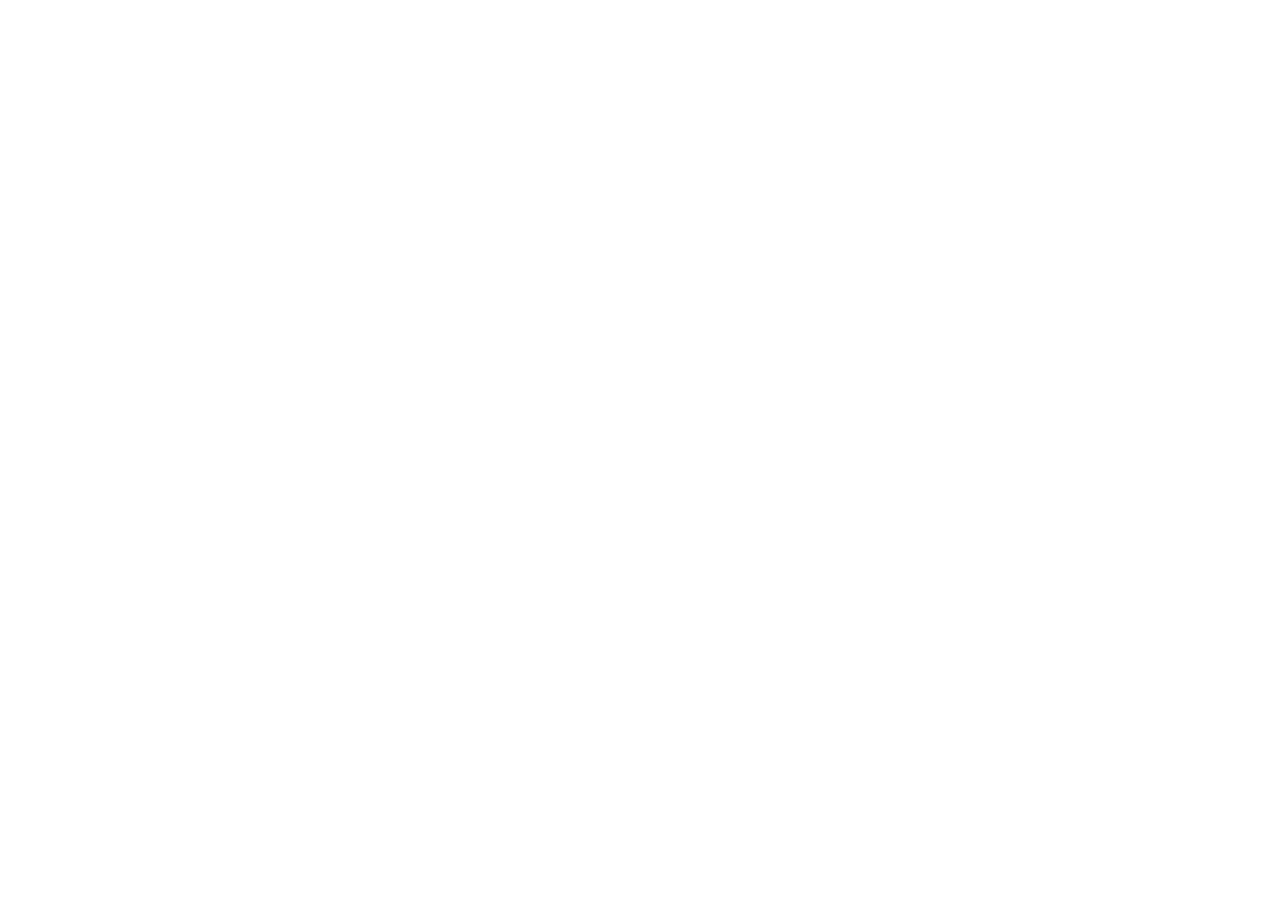
==== index.html @ 6a4e433f "Create HTML file for the home page" ====
<!DOCTYPE html>
<html lang="en">
<head>
    <meta charset="UTF-8">
    <meta name="viewport" content="width=device-width, initial-scale=1.0">
    <title>Music Blog</title>
</head>
<body>
    
</body>
</html>
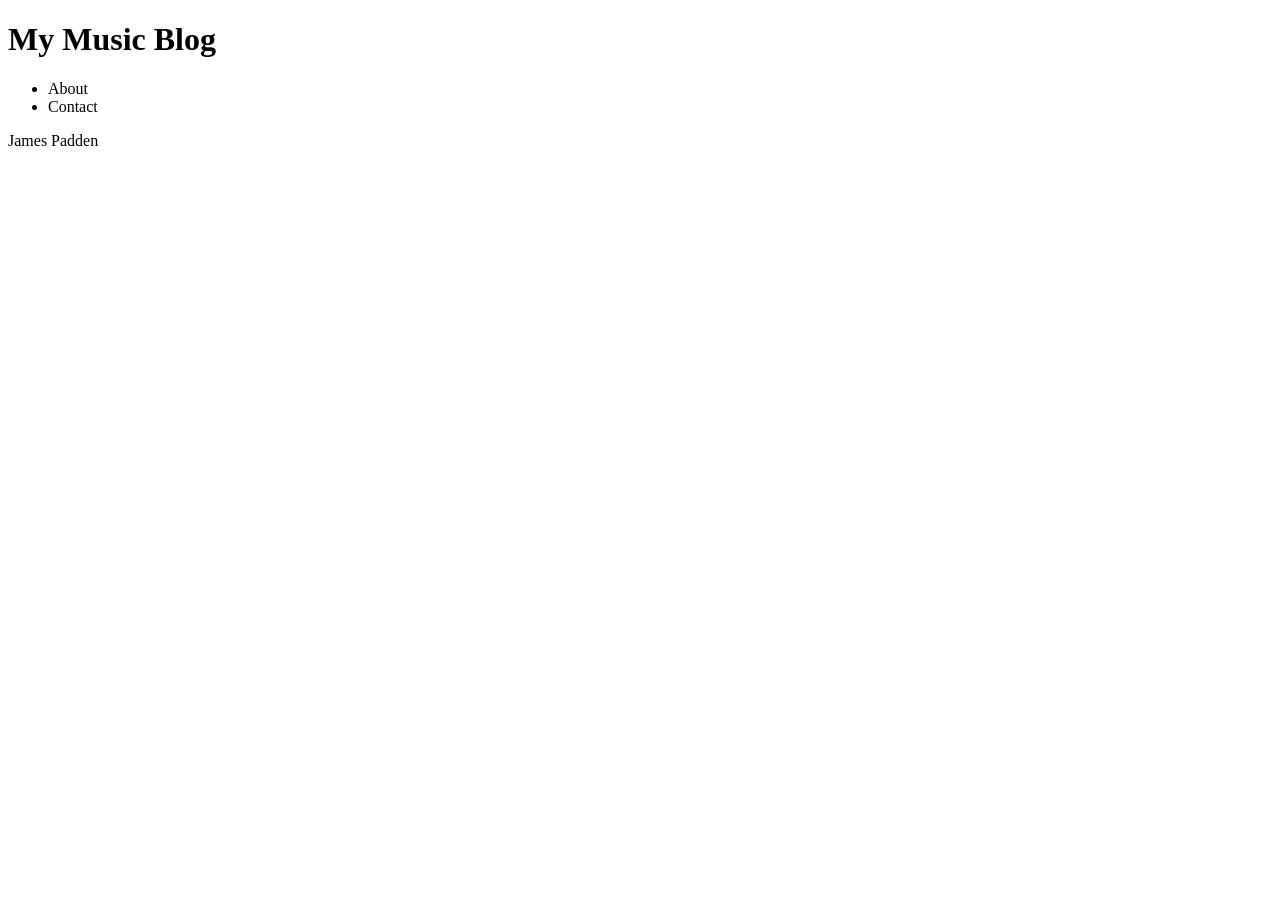
==== commit 185bdfb8: "Add content to the home page" ====
--- a/index.html
+++ b/index.html
@@ -6,6 +6,25 @@
     <title>Music Blog</title>
 </head>
 <body>
-    
+    <div class="header">
+        <h1>My Music Blog</h1>
+    </div>
+
+    <div class="container">
+        <div class="nav">
+            <ul>
+                <li>About</li>
+                <li>Contact</li>
+            </ul>
+        </div>
+
+        <div class="content">
+
+        </div>
+    </div>
+
+    <div class="footer">
+        <p>James Padden</p>
+    </div>
 </body>
 </html>
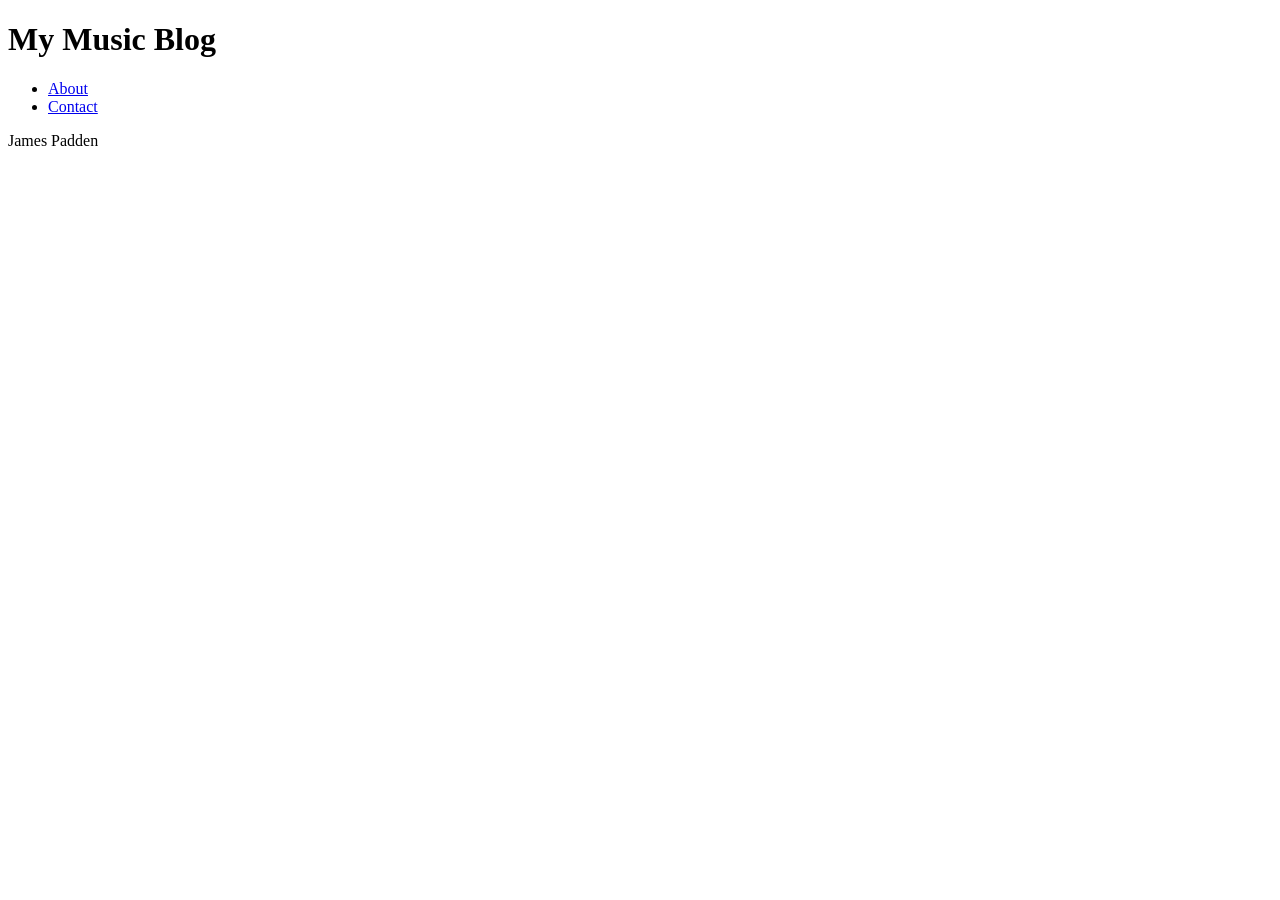
==== commit 0c49606d: "Create links to new pages on home page" ====
--- a/index.html
+++ b/index.html
@@ -13,8 +13,8 @@
     <div class="container">
         <div class="nav">
             <ul>
-                <li>About</li>
-                <li>Contact</li>
+                <li><a href="pages/about.html">About</a></li>
+                <li><a href="pages/contact.html">Contact</a></li>
             </ul>
         </div>
 
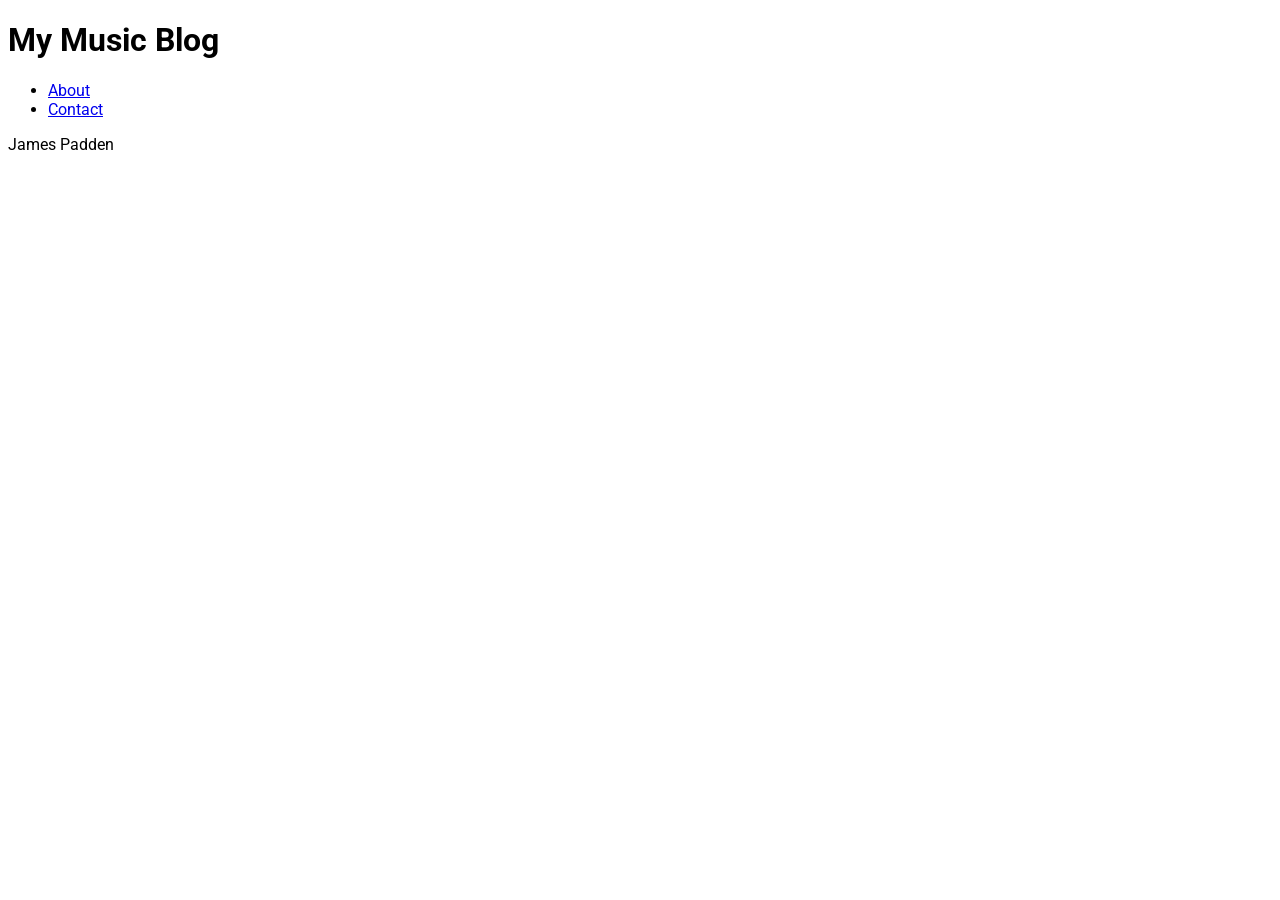
==== commit a5ff55c5: "Import font and apply to body" ====
--- a/index.html
+++ b/index.html
@@ -4,6 +4,12 @@
     <meta charset="UTF-8">
     <meta name="viewport" content="width=device-width, initial-scale=1.0">
     <title>Music Blog</title>
+
+    <link rel="stylesheet" href="styles/styles.css">
+    <!-- FONT IMPORT -->
+    <link rel="preconnect" href="https://fonts.googleapis.com">
+    <link rel="preconnect" href="https://fonts.gstatic.com" crossorigin>
+    <link href="https://fonts.googleapis.com/css2?family=Anonymous+Pro:ital,wght@0,400;0,700;1,400;1,700&family=Noto+Serif:ital,wght@0,100..900;1,100..900&family=Roboto:ital,wght@0,100..900;1,100..900&display=swap" rel="stylesheet">
 </head>
 <body>
     <div class="header">
--- a/styles/styles.css
+++ b/styles/styles.css
@@ -0,0 +1,3 @@
+body {
+  font-family: "Roboto", sans-serif;
+}
